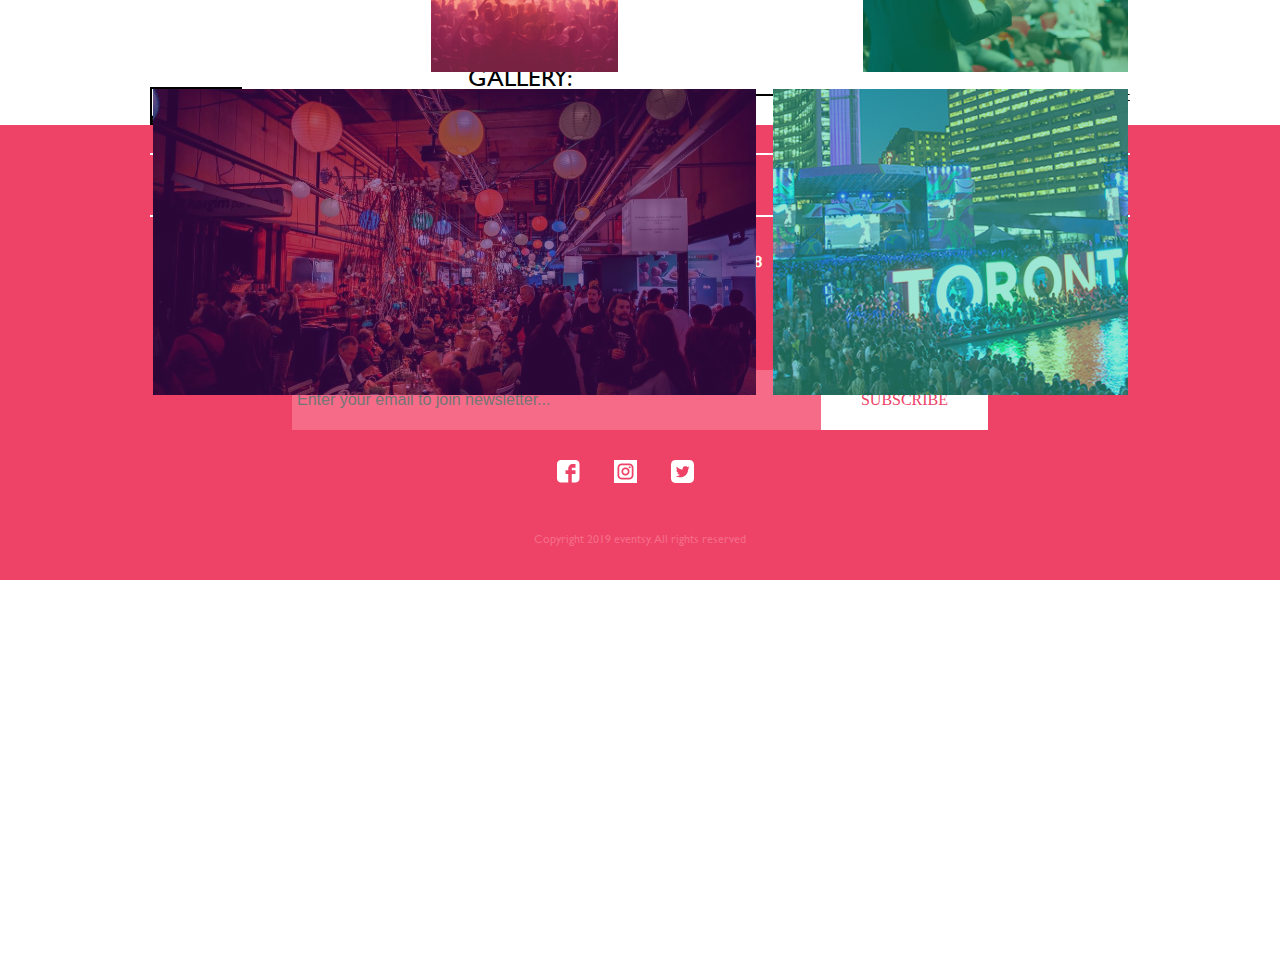
==== gallery.html @ 3c8d27f4 "Initial commit" ====
<!DOCTYPE html>
<html lang="en">
  <head>
    <meta charset="UTF-8" />
    <meta http-equiv="X-UA-Compatible" content="IE=edge" />
    <meta name="viewport" content="width=device-width, initial-scale=1.0" />
    <title>Gallery</title>
    <link rel="stylesheet" href="css/styles.css" />
  </head>
  <body>
    <nav id="black">
      <div class="logo">
        <img src="images/logo/logo-black.png" alt="eventsy" />
      </div>
      <div class="aboutLinks">
        <a id="home" href="#">home</a><span>/</span>
        <a id="about" href="#">about</a><span>/</span>
        <a id="gallery" href="#">gallery</a><span>/</span>
        <a id="blog" href="#">blog</a><span>/</span>
        <a id="contact" href="#">contact</a>
      </div>
    </nav>
    <div class="gallery">gallery:</div>
    <nav>
      <div class="galleryWrapper">
        <div class="gallery-top-row">
          <div id="gallery-one"><a id="galleryOne" href="#">foodf</a></div>
          <div class="gallery-two"></div>
          <div class="gallery-three"></div>
        </div>
        <div class="gallery-bottom-row">
          <div class="gallery-four"></div>
          <div class="gallery-five"></div>
        </div>
      </div>
    </nav>
    <footer>
      <div class="logo">
        <img src="images/logo/logo-white.png" alt="eventsy" />
      </div>
      <div class="address">
        <h3>420 Smoke St. Los Angeles, CA 46318</h3>
        <h3>(213)-467-2627</h3>
        <h3>info@eventsy.com</h3>
      </div>
      <div class="newsletter">
        <input
          type="text"
          placeholder="Enter your email to join newsletter..."
        />
        <div class="subscripe">subscribe</div>
      </div>
      <div class="social">
        <img src="images/social/facebook.png" alt="facebook" />
        <img src="images/social/instagram.png" alt="instagram" />
        <img src="images/social/twitter.png" alt="twitter" />
      </div>
      <div class="copyright">Copyright 2019 eventsy. All rights reserved</div>
    </footer>
  </body>
</html>
---- css/styles.css ----
* {
  margin: 0;
  padding: 0;
  -webkit-box-sizing: border-box;
          box-sizing: border-box;
}

html, body {
  height: 100%;
}

h1, h2, h3, h4, h5, h6, p {
  margin-bottom: 16px;
}

@font-face {
  font-family: gillsans;
  src: url(../fonts/GillSans.ttc);
}
@font-face {
  font-family: pts-bold;
  src: url(../fonts/PTSerif-Bold.ttf);
}
@font-face {
  font-family: pts-bi;
  src: url(../fonts/PTSerif-BoldItalic.ttf);
}
@font-face {
  font-family: pts-i;
  src: url(../fonts/PTSerif-Italic.ttf);
}
@font-face {
  font-family: pts-reg;
  src: url(../fonts/PTSerif-Regular.ttf);
}
nav {
  position: fixed;
  left: 0;
  right: 0;
  margin-left: auto;
  margin-right: auto;
  width: 980px;
  height: 92px;
  border-bottom: solid 2px white;
  display: -webkit-box;
  display: -ms-flexbox;
  display: flex;
  -webkit-box-pack: justify;
      -ms-flex-pack: justify;
          justify-content: space-between;
  -webkit-box-align: center;
      -ms-flex-align: center;
          align-items: center;
}
nav .logo {
  width: 109px;
  height: 42px;
  background-image: url(/images/logo/logo-white.png);
  background-repeat: no-repeat;
}
nav .links {
  width: 265px;
  height: 42px;
}
nav .links a {
  font-family: gillsans;
  text-decoration: none;
  font-size: 15px;
  color: #FFFFFF;
}
nav .links span {
  color: #EE4367;
  padding-right: 13px;
}
nav .aboutLinks {
  width: 265px;
  height: 42px;
}
nav .aboutLinks a {
  font-family: gillsans;
  text-decoration: none;
  font-size: 15px;
  color: #000000;
}
nav .aboutLinks span {
  color: #EE4367;
  padding-right: 13px;
}

.aboutBlack {
  border-bottom: 2px solid black;
}

.aboutLogo {
  width: 109px;
  height: 42px;
  background-repeat: no-repeat;
  background-image: url(/images/logo/logo-black.png);
}

.heroHome {
  width: 100%;
  height: 500px;
  background-image: -webkit-gradient(linear, left top, left bottom, from(rgba(255, 209, 64, 0.5)), to(rgba(255, 209, 64, 0.5))), url(../images/home-hero.jpg);
  background-image: linear-gradient(rgba(255, 209, 64, 0.5), rgba(255, 209, 64, 0.5)), url(../images/home-hero.jpg);
  background-position: center;
  background-repeat: no-repeat;
  background-size: cover;
}
.heroHome .header {
  width: 325px;
  height: 52px;
  margin: 0 auto;
  margin-bottom: 8px;
}
.heroHome .header h1 {
  font-family: pts-reg;
  color: #FFFFFF;
  text-align: center;
  font-size: 40px;
}
.heroHome .lessText {
  width: 374px;
  height: 25px;
  margin: 0 auto;
  margin-bottom: 48px;
}
.heroHome .lessText h4 {
  font-family: gillsans;
  font-size: 20px;
  text-align: center;
  color: #EE4367;
}
.heroHome .headerText {
  width: 714px;
  height: 50px;
  margin: 0 auto;
  margin-bottom: 47px;
}
.heroHome .headerText p {
  font-family: gillsans;
  font-size: 20px;
  color: #FFFFFF;
  text-align: center;
}
.heroHome .readMore {
  width: 121px;
  height: 40px;
  margin: 0 auto;
  background-color: #EE4367;
  color: #FFFFFF;
  padding: 10.5px 11.5px;
  text-align: center;
  font-size: 15px;
}

.ceoWrapper {
  width: 100%;
  height: 300px;
}
.ceoWrapper .ceoQuote {
  width: 789px;
  min-height: 90px;
  margin: 0 auto;
  margin-top: 63px;
  margin-bottom: 76px;
}
.ceoWrapper .ceoQuote p {
  font-size: 15px;
  font-family: gillsans;
  color: #FFD140;
}
.ceoWrapper .ceoQuote h4 {
  font-family: pts-reg;
  font-size: 15px;
  color: #EE4367;
  margin-bottom: 0;
}
.ceoWrapper .ceoQuote h6 {
  font-family: pts-reg;
  color: #A8A8A8;
  font-size: 10px;
}

.eventWrapper {
  width: 100%;
  min-height: 320px;
  padding: 51px 40px;
  display: -webkit-box;
  display: -ms-flexbox;
  display: flex;
  -webkit-box-orient: vertical;
  -webkit-box-direction: normal;
      -ms-flex-direction: column;
          flex-direction: column;
  background-color: #540D6E;
}
.eventWrapper .upcoming-events {
  color: #FFFFFF;
  font-family: gillsans;
  width: 336px;
  height: 33px;
  text-transform: uppercase;
  font-size: 25px;
  border-bottom: 2px solid #FFFFFF;
}
.eventWrapper .date-time-wrapper {
  width: 1198px;
  height: 124px;
  margin-top: 34px;
  display: -webkit-box;
  display: -ms-flexbox;
  display: flex;
}
.eventWrapper .date-time-wrapper .date-time-text {
  display: -webkit-box;
  display: -ms-flexbox;
  display: flex;
  margin-right: 20px;
  height: 124px;
  min-width: 222px;
}
.eventWrapper .date-time-wrapper .date-time-text .date {
  display: -webkit-box;
  display: -ms-flexbox;
  display: flex;
  -webkit-box-align: end;
      -ms-flex-align: end;
          align-items: flex-end;
  -webkit-box-pack: end;
      -ms-flex-pack: end;
          justify-content: flex-end;
  height: 60px;
  width: 60px;
  padding: 7px 9px;
  background-color: #EE4367;
  position: relative;
}
.eventWrapper .date-time-wrapper .date-time-text .date .day {
  text-align: center;
  font-family: gillsans;
  color: #FFFFFF;
  font-size: 22px;
  position: absolute;
  top: 5px;
  left: 17px;
}
.eventWrapper .date-time-wrapper .date-time-text .date .month {
  text-align: center;
  font-family: gillsans;
  font-size: 12px;
  color: #FFFFFF;
  position: absolute;
  right: 20px;
}
.eventWrapper .date-time-wrapper .date-time-text .textWrapper .topText {
  height: 43px;
  width: 143px;
  margin-left: 20px;
}
.eventWrapper .date-time-wrapper .date-time-text .textWrapper .topText p {
  color: #FFFFFF;
  font-family: gillsans;
  font-size: 15px;
}
.eventWrapper .date-time-wrapper .date-time-text .textWrapper .bottomText {
  height: 80px;
  width: 142px;
  margin-left: 20px;
}
.eventWrapper .date-time-wrapper .date-time-text .textWrapper .bottomText p {
  color: #EE4367;
  font-family: gillsans;
  font-size: 13px;
}

.aboutHero {
  width: 979px;
  height: 378px;
  margin: 0 auto;
  margin-top: 85px;
  background-image: -webkit-gradient(linear, left top, left bottom, from(rgba(255, 209, 64, 0.5)), to(rgba(255, 209, 64, 0.5))), url(../images/about.jpg);
  background-image: linear-gradient(rgba(255, 209, 64, 0.5), rgba(255, 209, 64, 0.5)), url(../images/about.jpg);
  background-repeat: no-repeat;
  background-position: center;
  background-size: cover;
}

.our-history {
  color: #000;
  font-family: gillsans;
  width: 336px;
  height: 33px;
  text-transform: uppercase;
  font-size: 25px;
  border-bottom: 2px solid #000000;
  margin-left: 468px;
  margin-top: -25px;
  margin-bottom: 36px;
}

.aboutText {
  width: 980px;
  height: 96px;
  margin-left: 468px;
  margin-bottom: 95px;
}
.aboutText p {
  font-family: gillsans;
  font-size: 16px;
}

.gallery {
  color: #000;
  font-family: gillsans;
  width: 336px;
  height: 33px;
  text-transform: uppercase;
  font-size: 25px;
  border-bottom: 2px solid #000000;
  margin-left: 468px;
  margin-top: 63px;
  margin-bottom: 29px;
}

.galleryWrapper {
  width: 975px;
  min-height: 494px;
  margin: 0 auto;
  margin-bottom: 60px;
}
.galleryWrapper .gallery-top-row {
  display: -webkit-box;
  display: -ms-flexbox;
  display: flex;
  -webkit-box-pack: justify;
      -ms-flex-pack: justify;
          justify-content: space-between;
  margin-bottom: 17px;
}
.galleryWrapper .gallery-top-row .gallery-one {
  width: 489px;
  height: 187px;
  background-image: -webkit-gradient(linear, left top, left bottom, from(rgba(255, 209, 64, 0.5)), to(rgba(255, 209, 64, 0.5))), url(../images/gallery/1.png);
  background-image: linear-gradient(rgba(255, 209, 64, 0.5), rgba(255, 209, 64, 0.5)), url(../images/gallery/1.png);
  background-position: center;
  background-size: cover;
  background-repeat: no-repeat;
}
.galleryWrapper .gallery-top-row .gallery-two {
  width: 187px;
  height: 187px;
  background-image: -webkit-gradient(linear, left top, left bottom, from(rgba(238, 67, 103, 0.5)), to(rgba(238, 67, 103, 0.5))), url(../images/gallery/2.jpeg);
  background-image: linear-gradient(rgba(238, 67, 103, 0.5), rgba(238, 67, 103, 0.5)), url(../images/gallery/2.jpeg);
  background-position: center;
  background-size: cover;
  background-repeat: no-repeat;
}
.galleryWrapper .gallery-top-row .gallery-three {
  width: 265px;
  height: 187px;
  background-image: -webkit-gradient(linear, left top, left bottom, from(rgba(8, 173, 105, 0.5)), to(rgba(8, 173, 105, 0.5))), url(../images/gallery/3.jpg);
  background-image: linear-gradient(rgba(8, 173, 105, 0.5), rgba(8, 173, 105, 0.5)), url(../images/gallery/3.jpg);
  background-position: center;
  background-size: cover;
  background-repeat: no-repeat;
}
.galleryWrapper .gallery-bottom-row {
  display: -webkit-box;
  display: -ms-flexbox;
  display: flex;
  -webkit-box-pack: justify;
      -ms-flex-pack: justify;
          justify-content: space-between;
}
.galleryWrapper .gallery-bottom-row .gallery-four {
  width: 603px;
  height: 306px;
  background-image: -webkit-gradient(linear, left top, left bottom, from(rgba(84, 13, 110, 0.5)), to(rgba(84, 13, 110, 0.5))), url(../images/gallery/4.jpg);
  background-image: linear-gradient(rgba(84, 13, 110, 0.5), rgba(84, 13, 110, 0.5)), url(../images/gallery/4.jpg);
  background-position: center;
  background-size: cover;
  background-repeat: no-repeat;
}
.galleryWrapper .gallery-bottom-row .gallery-five {
  width: 355px;
  height: 306px;
  background-image: -webkit-gradient(linear, left top, left bottom, from(rgba(59, 206, 171, 0.5)), to(rgba(59, 206, 171, 0.5))), url(../images/gallery/5.png);
  background-image: linear-gradient(rgba(59, 206, 171, 0.5), rgba(59, 206, 171, 0.5)), url(../images/gallery/5.png);
  background-position: center;
  background-size: cover;
  background-repeat: no-repeat;
}

.gallery-one-hero {
  width: 980px;
  height: 364px;
  margin: 0 auto;
  margin-top: 50px;
  background-image: -webkit-gradient(linear, left top, left bottom, from(rgba(255, 209, 64, 0.5)), to(rgba(255, 209, 64, 0.5))), url(../images/gallery/1.png);
  background-image: linear-gradient(rgba(255, 209, 64, 0.5), rgba(255, 209, 64, 0.5)), url(../images/gallery/1.png);
  background-position: center;
  background-size: cover;
  background-repeat: no-repeat;
  display: -webkit-box;
  display: -ms-flexbox;
  display: flex;
}
.gallery-one-hero .text-1 {
  height: 200px;
  width: 200px;
  font-size: 300px;
  display: -webkit-box;
  display: -ms-flexbox;
  display: flex;
  -webkit-box-align: center;
      -ms-flex-align: center;
          align-items: center;
  -webkit-box-pack: center;
      -ms-flex-pack: center;
          justify-content: center;
  margin-top: 150px;
  font-family: gillsans;
  color: #FFD140;
}
.gallery-one-hero .gallery-title-1 {
  width: 800px;
  height: 109px;
  margin-top: 260px;
  display: -webkit-box;
  display: -ms-flexbox;
  display: flex;
  -webkit-box-align: center;
      -ms-flex-align: center;
          align-items: center;
  -webkit-box-pack: center;
      -ms-flex-pack: center;
          justify-content: center;
}
.gallery-one-hero .gallery-title-1 h1 {
  font-size: 140px;
  color: #FFD140;
  font-family: gillsans;
}

.gallery-text-wrapper {
  width: 980px;
  height: 135px;
  margin: 0 auto;
  margin-top: 44px;
  margin-bottom: 73px;
  display: -webkit-box;
  display: -ms-flexbox;
  display: flex;
  -webkit-box-pack: justify;
      -ms-flex-pack: justify;
          justify-content: space-between;
}
.gallery-text-wrapper .text-left {
  width: 449px;
  height: 100%;
}
.gallery-text-wrapper .text-left p {
  font-family: gillsans;
  font-size: 16px;
}
.gallery-text-wrapper .text-right {
  width: 412px;
  height: 100%;
}
.gallery-text-wrapper .text-right p {
  font-family: gillsans;
  font-size: 16px;
}

.gallery-two-hero {
  width: 980px;
  height: 364px;
  margin: 0 auto;
  margin-top: 50px;
  background-image: -webkit-gradient(linear, left top, left bottom, from(rgba(238, 67, 103, 0.5)), to(rgba(238, 67, 103, 0.5))), url(../images/gallery/2.jpeg);
  background-image: linear-gradient(rgba(238, 67, 103, 0.5), rgba(238, 67, 103, 0.5)), url(../images/gallery/2.jpeg);
  background-position: center;
  background-size: cover;
  background-repeat: no-repeat;
  display: -webkit-box;
  display: -ms-flexbox;
  display: flex;
}

.gallery-three-hero {
  width: 980px;
  height: 364px;
  margin: 0 auto;
  margin-top: 50px;
  background-image: -webkit-gradient(linear, left top, left bottom, from(rgba(8, 173, 105, 0.5)), to(rgba(8, 173, 105, 0.5))), url(../images/gallery/3.jpg);
  background-image: linear-gradient(rgba(8, 173, 105, 0.5), rgba(8, 173, 105, 0.5)), url(../images/gallery/3.jpg);
  background-position: center;
  background-size: cover;
  background-repeat: no-repeat;
  display: -webkit-box;
  display: -ms-flexbox;
  display: flex;
}

.gallery-four-hero {
  width: 980px;
  height: 364px;
  margin: 0 auto;
  margin-top: 50px;
  background-image: -webkit-gradient(linear, left top, left bottom, from(rgba(84, 13, 110, 0.5)), to(rgba(84, 13, 110, 0.5))), url(../images/gallery/4.jpg);
  background-image: linear-gradient(rgba(84, 13, 110, 0.5), rgba(84, 13, 110, 0.5)), url(../images/gallery/4.jpg);
  background-position: center;
  background-size: cover;
  background-repeat: no-repeat;
  display: -webkit-box;
  display: -ms-flexbox;
  display: flex;
}

.gallery-five-hero {
  width: 980px;
  height: 364px;
  margin: 0 auto;
  margin-top: 50px;
  background-image: -webkit-gradient(linear, left top, left bottom, from(rgba(59, 206, 171, 0.5)), to(rgba(59, 206, 171, 0.5))), url(../images/gallery/5.png);
  background-image: linear-gradient(rgba(59, 206, 171, 0.5), rgba(59, 206, 171, 0.5)), url(../images/gallery/5.png);
  background-position: center;
  background-size: cover;
  background-repeat: no-repeat;
  display: -webkit-box;
  display: -ms-flexbox;
  display: flex;
}

.text-2 {
  height: 200px;
  width: 200px;
  font-size: 300px;
  display: -webkit-box;
  display: -ms-flexbox;
  display: flex;
  -webkit-box-align: center;
      -ms-flex-align: center;
          align-items: center;
  -webkit-box-pack: center;
      -ms-flex-pack: center;
          justify-content: center;
  margin-top: 150px;
  font-family: gillsans;
  color: #EE4367;
}

.text-3 {
  height: 200px;
  width: 200px;
  font-size: 300px;
  display: -webkit-box;
  display: -ms-flexbox;
  display: flex;
  -webkit-box-align: center;
      -ms-flex-align: center;
          align-items: center;
  -webkit-box-pack: center;
      -ms-flex-pack: center;
          justify-content: center;
  margin-top: 150px;
  font-family: gillsans;
  color: #08AD69;
}

.text-4 {
  height: 200px;
  width: 200px;
  font-size: 300px;
  display: -webkit-box;
  display: -ms-flexbox;
  display: flex;
  -webkit-box-align: center;
      -ms-flex-align: center;
          align-items: center;
  -webkit-box-pack: center;
      -ms-flex-pack: center;
          justify-content: center;
  margin-top: 150px;
  font-family: gillsans;
  color: #540D6E;
}

.text-5 {
  height: 200px;
  width: 200px;
  font-size: 300px;
  display: -webkit-box;
  display: -ms-flexbox;
  display: flex;
  -webkit-box-align: center;
      -ms-flex-align: center;
          align-items: center;
  -webkit-box-pack: center;
      -ms-flex-pack: center;
          justify-content: center;
  margin-top: 150px;
  font-family: gillsans;
  color: #3BCEAB;
}

.gallery-title-2 {
  width: 800px;
  height: 109px;
  margin-top: 260px;
  display: -webkit-box;
  display: -ms-flexbox;
  display: flex;
  -webkit-box-align: center;
      -ms-flex-align: center;
          align-items: center;
  -webkit-box-pack: center;
      -ms-flex-pack: center;
          justify-content: center;
}
.gallery-title-2 h1 {
  font-size: 140px;
  color: #EE4367;
  font-family: gillsans;
}

.gallery-title-3 {
  width: 800px;
  height: 109px;
  margin-top: 260px;
  display: -webkit-box;
  display: -ms-flexbox;
  display: flex;
  -webkit-box-align: center;
      -ms-flex-align: center;
          align-items: center;
  -webkit-box-pack: center;
      -ms-flex-pack: center;
          justify-content: center;
}
.gallery-title-3 h1 {
  font-size: 140px;
  color: #08AD69;
  font-family: gillsans;
}

.gallery-title-4 {
  width: 800px;
  height: 109px;
  margin-top: 260px;
  display: -webkit-box;
  display: -ms-flexbox;
  display: flex;
  -webkit-box-align: center;
      -ms-flex-align: center;
          align-items: center;
  -webkit-box-pack: center;
      -ms-flex-pack: center;
          justify-content: center;
}
.gallery-title-4 h1 {
  font-size: 140px;
  color: #540D6E;
  font-family: gillsans;
}

.gallery-title-5 {
  width: 800px;
  height: 109px;
  margin-top: 260px;
  display: -webkit-box;
  display: -ms-flexbox;
  display: flex;
  -webkit-box-align: center;
      -ms-flex-align: center;
          align-items: center;
  -webkit-box-pack: center;
      -ms-flex-pack: center;
          justify-content: center;
}
.gallery-title-5 h1 {
  font-family: gillsans;
  color: #3BCEAB;
  font-size: 140px;
}

.blogWrapper {
  height: 257px;
  width: 975px;
  margin: 0 auto;
  margin-bottom: 24px;
  display: -webkit-box;
  display: -ms-flexbox;
  display: flex;
}
.blogWrapper .blog-group {
  min-height: 257px;
  width: 421px;
  margin-right: 51px;
  display: -webkit-box;
  display: -ms-flexbox;
  display: flex;
}
.blogWrapper .blog-group .date {
  width: 60px;
  height: 60px;
  background-color: #EE4367;
  margin-right: 18px;
}
.blogWrapper .blog-group .date .day {
  text-align: center;
  margin-top: 12px;
  margin-bottom: 2px;
  font-family: gillsans;
  font-size: 22px;
  color: #FFFFFF;
}
.blogWrapper .blog-group .date .month {
  text-align: center;
  font-family: gillsans;
  font-size: 12px;
  color: #FFFFFF;
}
.blogWrapper .blog-group .picture-group {
  width: 380px;
  height: 257px;
}
.blogWrapper .blog-group .picture-group .blog-picture {
  width: 100%;
  height: 140px;
  margin-bottom: 17px;
  background-color: teal;
  background-image: url(../images/blog.jpg);
  background-position: center;
  background-repeat: no-repeat;
  background-size: cover;
}
.blogWrapper .blog-group .picture-group .blog-title {
  width: 100%;
  height: 24px;
  margin-bottom: 10px;
  font-size: 15px;
  font-family: gillsans;
}
.blogWrapper .blog-group .picture-group .blog-story {
  width: 100%;
  height: 66px;
  font-size: 13px;
  font-family: gillsans;
  color: #EE4367;
}

.blog-hero {
  width: 981px;
  height: 300px;
  margin: 0 auto;
  margin-top: 55px;
  margin-bottom: 55px;
  background-image: -webkit-gradient(linear, left top, left bottom, from(rgba(238, 67, 103, 0.5)), to(rgba(238, 67, 103, 0.5))), url(../images/blog.jpg);
  background-image: linear-gradient(rgba(238, 67, 103, 0.5), rgba(238, 67, 103, 0.5)), url(../images/blog.jpg);
  background-position: center;
  background-size: cover;
  background-repeat: no-repeat;
  display: -webkit-box;
  display: -ms-flexbox;
  display: flex;
  -webkit-box-align: center;
      -ms-flex-align: center;
          align-items: center;
  -webkit-box-pack: center;
      -ms-flex-pack: center;
          justify-content: center;
}
.blog-hero .blog-date {
  width: 155px;
  height: 155px;
  background-color: #EE4367;
}
.blog-hero .blog-date .blog-day {
  font-family: gillsans;
  font-size: 55px;
  color: #FFFFFF;
  padding: 21px 50px 5px 50px;
}
.blog-hero .blog-date .blog-month {
  font-family: gillsans;
  font-size: 31px;
  color: #FFFFFF;
  padding: 0px 50px;
}

.blog-one-wrapper {
  height: 433px;
  width: 981px;
  margin: 0 auto;
}
.blog-one-wrapper .blog-header h3 {
  font-size: 20px;
  font-family: gillsans;
  color: #EE4367;
}
.blog-one-wrapper .blog-story p {
  font-size: 20px;
  color: #000000;
  font-family: gillsans;
}

.contact {
  display: -webkit-box;
  display: -ms-flexbox;
  display: flex;
  -webkit-box-pack: center;
      -ms-flex-pack: center;
          justify-content: center;
}
.contact .contactForm {
  width: 529px;
  height: 560px;
}
.contact .contactForm .textFields {
  width: 100%;
  height: 60px;
  margin-bottom: 21px;
  padding-left: 20px;
  background-color: #F5F5F5;
  border: none;
}
.contact .contactForm .messageText {
  width: 100%;
  height: 199px;
  padding-left: 20px;
  margin-bottom: 20px;
  background-color: #F5F5F5;
  border: none;
}
.contact .contactForm .sendMessage {
  width: 168px;
  height: 60px;
  background-color: #EE4367;
  border: none;
  margin-bottom: 215px;
  color: white;
  font-family: gillsans;
  font-size: 16px;
  padding: 20px 0px;
}
.contact .map-image {
  width: 400px;
  height: 442px;
  margin-left: 50px;
  margin-bottom: 34px;
  background-image: url(../images/map.jpg);
  background-position: center;
  background-repeat: no-repeat;
  background-size: cover;
}

footer {
  width: 100%;
  height: 455px;
  background-color: #EE4367;
  display: -webkit-box;
  display: -ms-flexbox;
  display: flex;
  -webkit-box-align: center;
      -ms-flex-align: center;
          align-items: center;
  -webkit-box-orient: vertical;
  -webkit-box-direction: normal;
      -ms-flex-direction: column;
          flex-direction: column;
}
footer .logo {
  margin-top: 36px;
  margin-bottom: 45px;
}
footer .address h3 {
  font-family: gillsans;
  font-size: 16px;
  color: #FFFFFF;
  text-align: center;
  margin-bottom: 5px;
}
footer .newsletter {
  display: -webkit-box;
  display: -ms-flexbox;
  display: flex;
  margin-top: 46px;
  margin-bottom: 30px;
}
footer .newsletter input {
  width: 529px;
  height: 60px;
  background-color: #F56B88;
  border: none;
  font-size: 16px;
  padding-left: 5px;
}
footer .newsletter .subscripe {
  width: 167px;
  height: 60px;
  background-color: #FFFFFF;
  font-size: 16px;
  display: -webkit-box;
  display: -ms-flexbox;
  display: flex;
  -webkit-box-align: center;
      -ms-flex-align: center;
          align-items: center;
  -webkit-box-pack: center;
      -ms-flex-pack: center;
          justify-content: center;
  text-transform: uppercase;
  color: #EE4367;
}
footer .social img {
  padding-right: 30px;
}
footer .copyright {
  margin-top: 45px;
  font-family: gillsans;
  font-size: 12px;
  color: #F56B88;
}
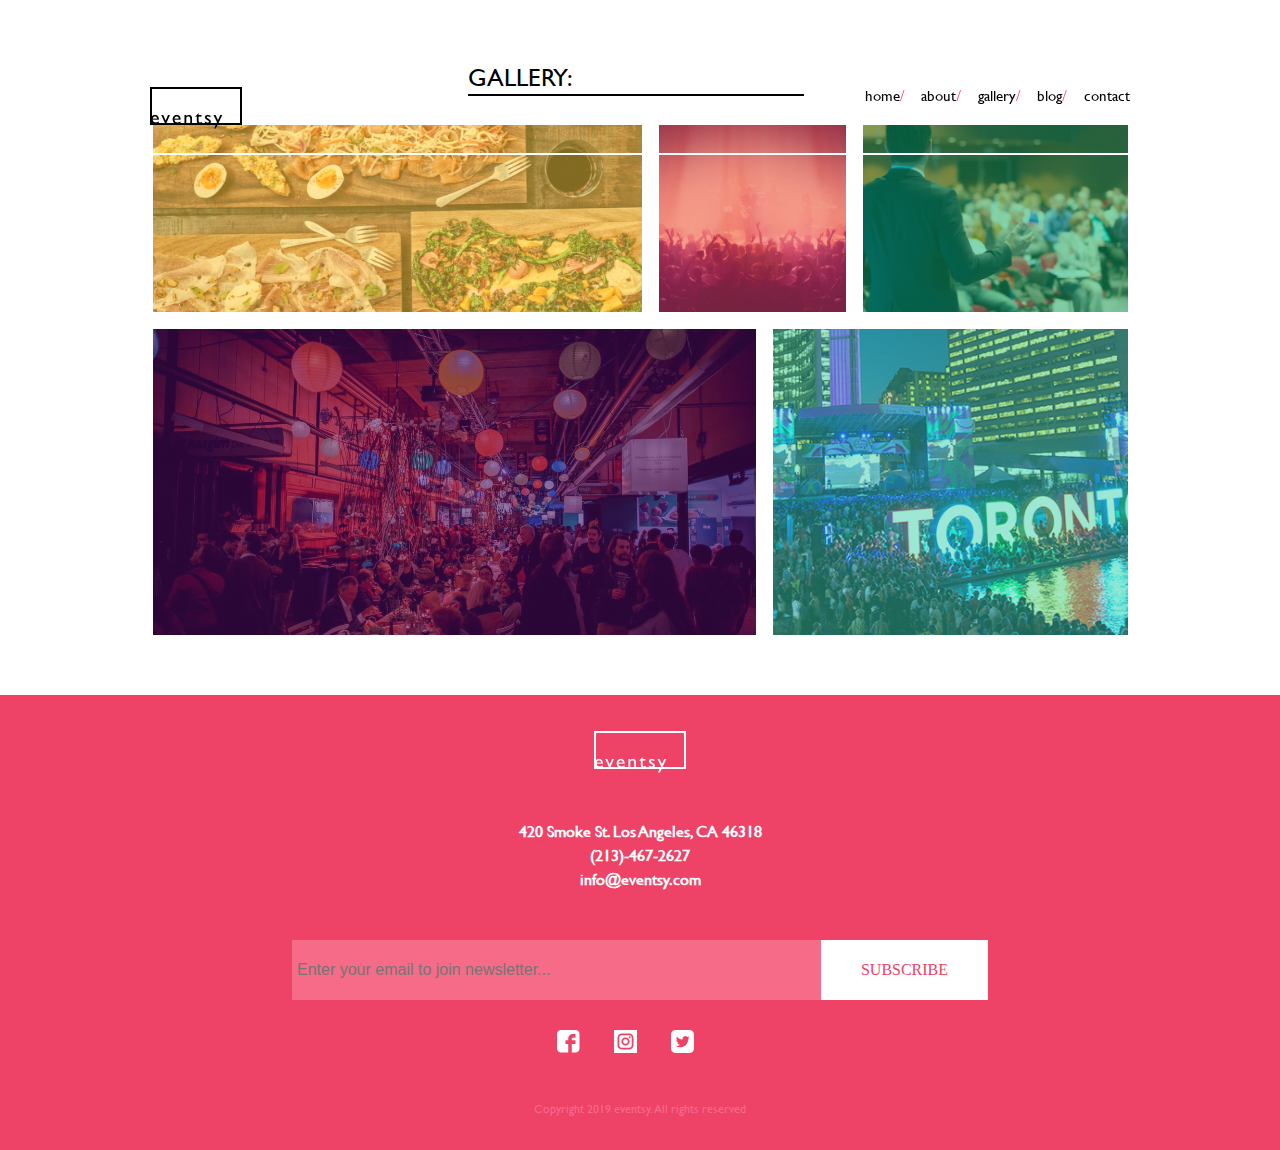
==== commit e5ac45b9: "Updated 10/21/22" ====
--- a/gallery.html
+++ b/gallery.html
@@ -21,19 +21,17 @@
       </div>
     </nav>
     <div class="gallery">gallery:</div>
-    <nav>
-      <div class="galleryWrapper">
-        <div class="gallery-top-row">
-          <div id="gallery-one"><a id="galleryOne" href="#">foodf</a></div>
-          <div class="gallery-two"></div>
-          <div class="gallery-three"></div>
-        </div>
-        <div class="gallery-bottom-row">
-          <div class="gallery-four"></div>
-          <div class="gallery-five"></div>
-        </div>
+    <div class="galleryWrapper">
+      <div class="gallery-top-row">
+        <a id="galleryOne" class="galleryOne" href="#"></a>
+        <a id="galleryTwo" class="gallery-two" href="#"></a>
+        <a id="galleryThree" class="gallery-three" href="#"></a>
       </div>
-    </nav>
+      <div class="gallery-bottom-row">
+        <a id="galleryFour" class="gallery-four" href="#"></a>
+        <a id="galleryFive" class="gallery-five" href="#"></a>
+      </div>
+    </div>
     <footer>
       <div class="logo">
         <img src="images/logo/logo-white.png" alt="eventsy" />
--- a/css/styles.css
+++ b/css/styles.css
@@ -55,7 +55,7 @@
 nav .logo {
   width: 109px;
   height: 42px;
-  background-image: url(/images/logo/logo-white.png);
+  background-image: url(../images/logo/logo-white.png);
   background-repeat: no-repeat;
 }
 nav .links {
@@ -95,7 +95,7 @@
   width: 109px;
   height: 42px;
   background-repeat: no-repeat;
-  background-image: url(/images/logo/logo-black.png);
+  background-image: url(../images/logo/logo-black.png);
 }
 
 .heroHome {
@@ -186,6 +186,7 @@
   width: 100%;
   min-height: 320px;
   padding: 51px 40px;
+  padding-bottom: 100px;
   display: -webkit-box;
   display: -ms-flexbox;
   display: flex;
@@ -338,7 +339,7 @@
           justify-content: space-between;
   margin-bottom: 17px;
 }
-.galleryWrapper .gallery-top-row .gallery-one {
+.galleryWrapper .gallery-top-row .galleryOne {
   width: 489px;
   height: 187px;
   background-image: -webkit-gradient(linear, left top, left bottom, from(rgba(255, 209, 64, 0.5)), to(rgba(255, 209, 64, 0.5))), url(../images/gallery/1.png);
@@ -346,6 +347,10 @@
   background-position: center;
   background-size: cover;
   background-repeat: no-repeat;
+}
+.galleryWrapper .gallery-top-row .galleryOne img {
+  width: 489px;
+  height: 187px;
 }
 .galleryWrapper .gallery-top-row .gallery-two {
   width: 187px;
@@ -707,6 +712,7 @@
   height: 60px;
   background-color: #EE4367;
   margin-right: 18px;
+  text-decoration: none;
 }
 .blogWrapper .blog-group .date .day {
   text-align: center;
